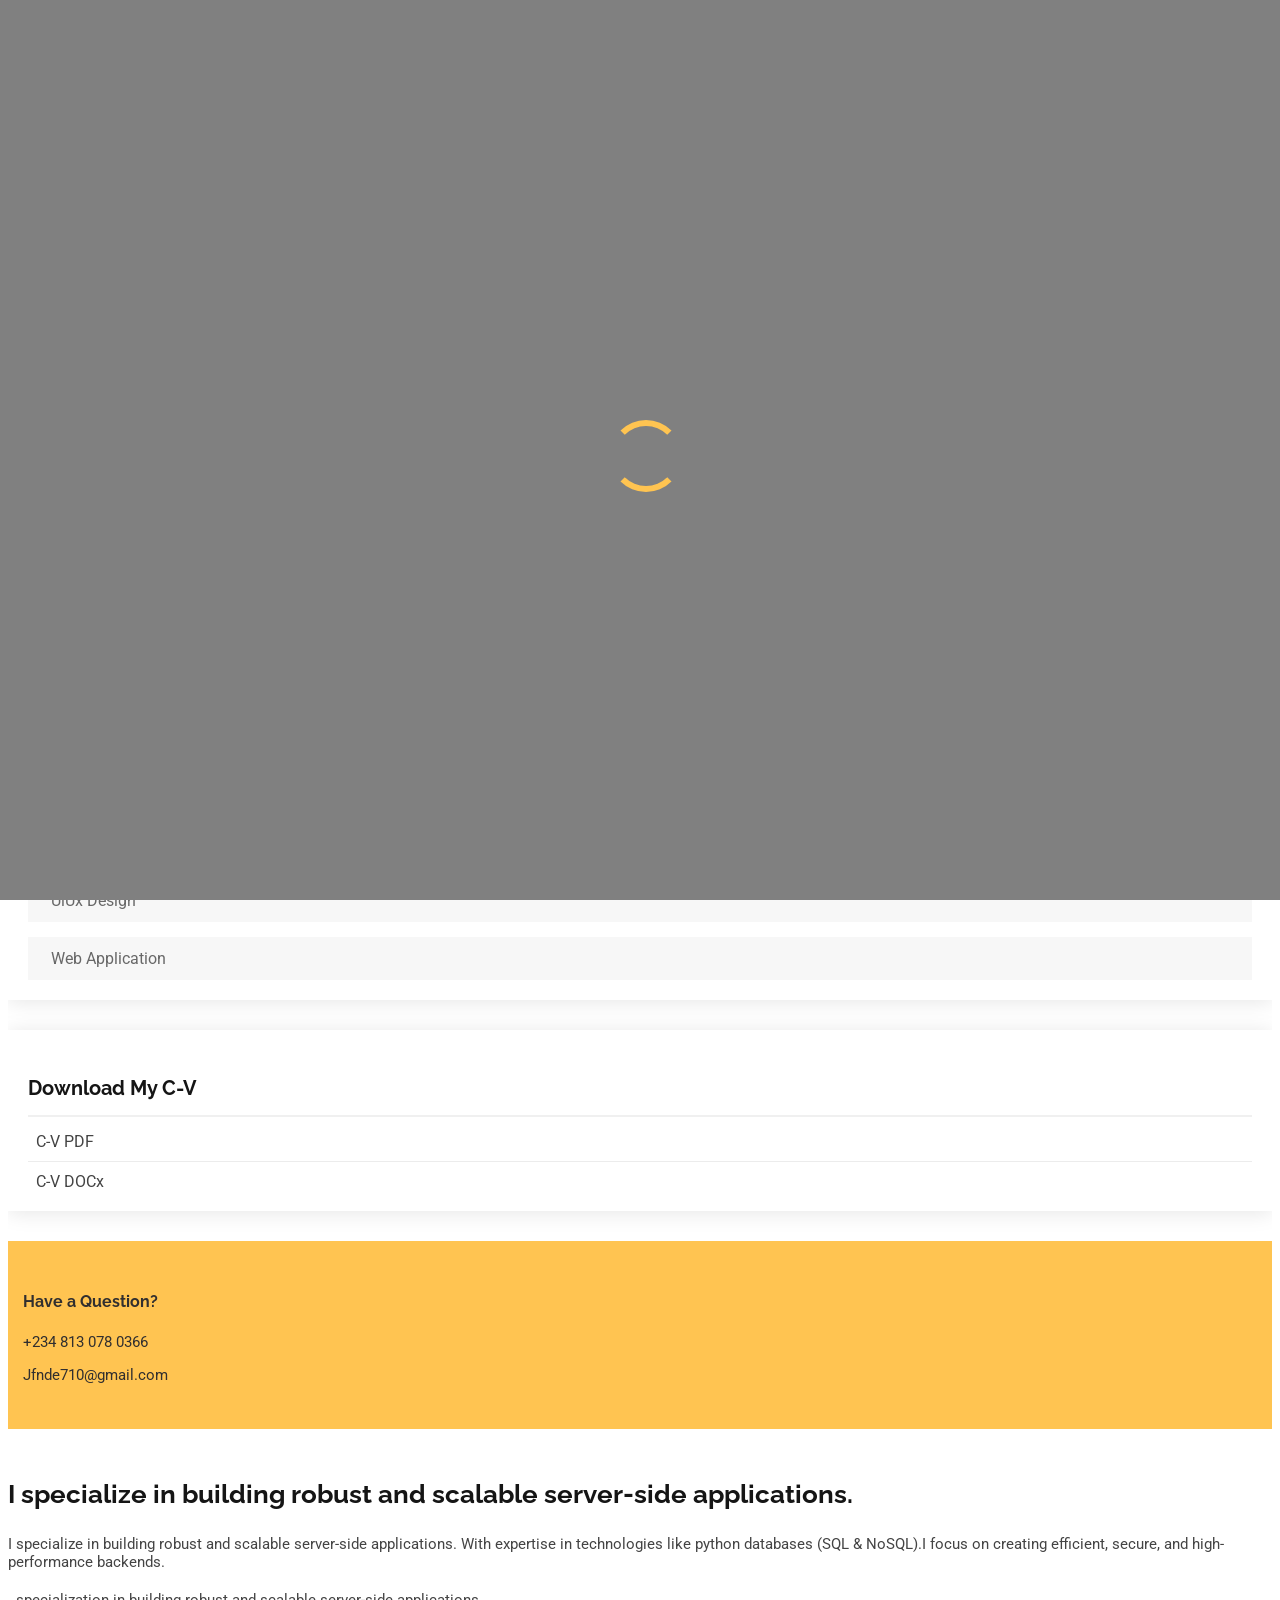
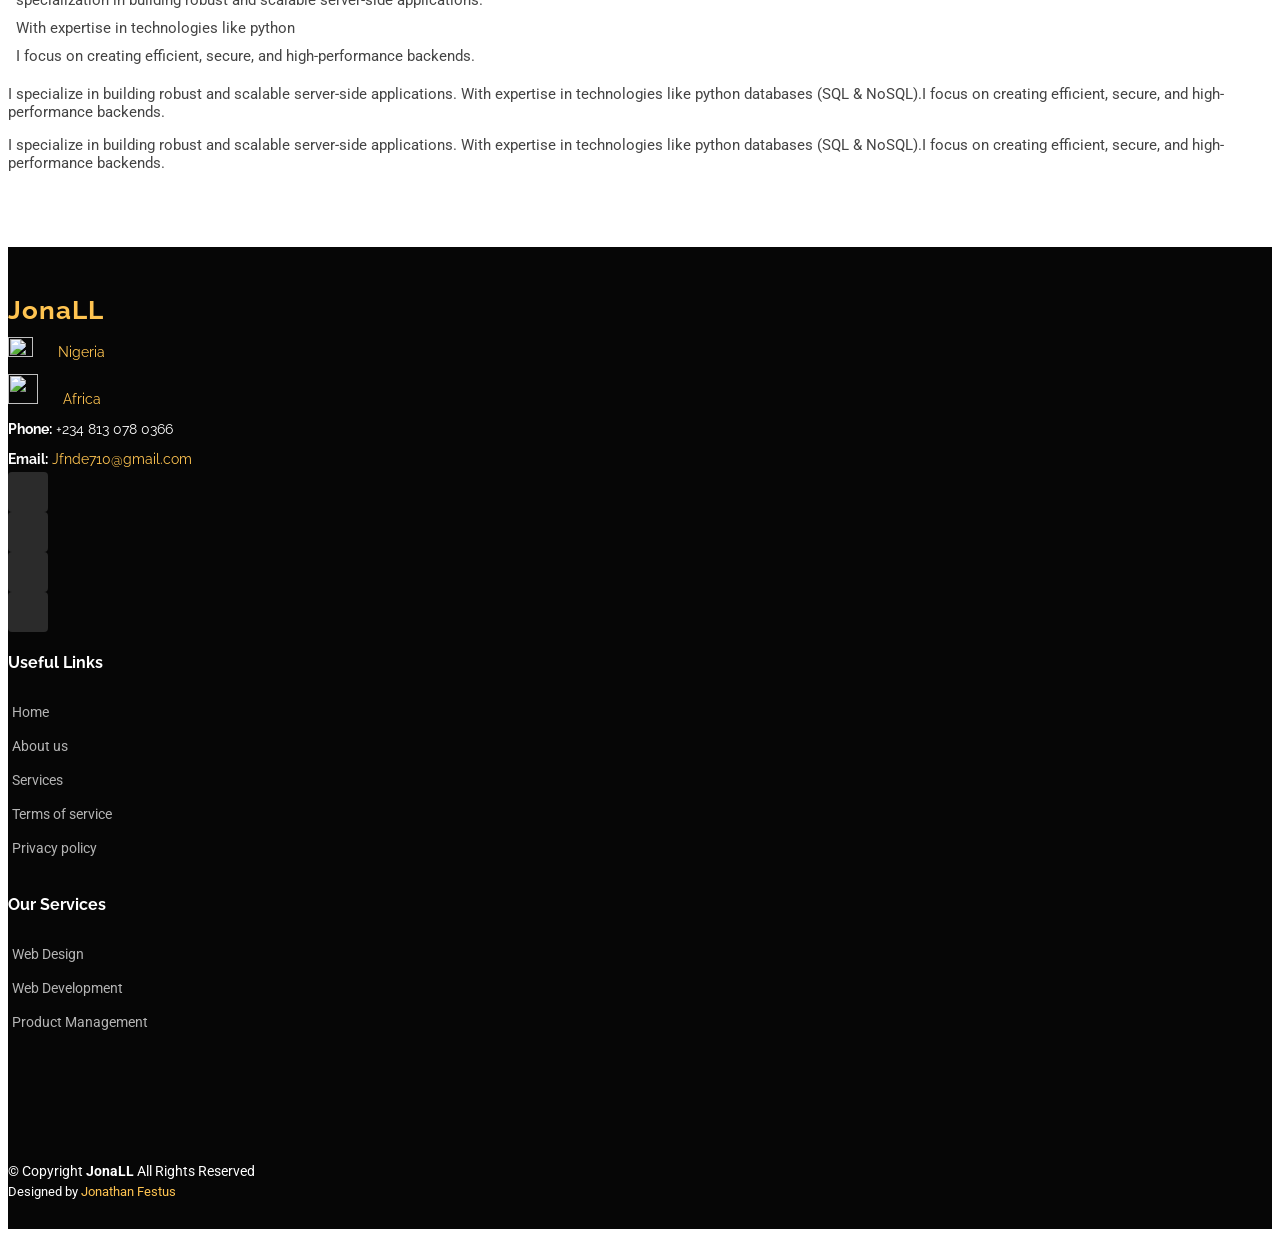
==== back.html @ 209962ef "commit" ====
<!DOCTYPE html>
<html lang="en">

<head>
  <meta charset="utf-8">
  <meta content="width=device-width, initial-scale=1.0" name="viewport">
  <title>services JonaLL Portfolio Web.</title>
  <meta name="description" content="">
  <meta name="keywords" content="">

  <!-- Favicons -->
  <link href="assets/img/j_logo.png" rel="icon">

  <!-- Favicons -->
  <!-- <link href="assets/img/favicon.png" rel="icon"> -->
  <link href="assets/img/apple-touch-icon.png" rel="apple-touch-icon">

  <!-- Fonts -->
  <link href="https://fonts.googleapis.com" rel="preconnect">
  <link href="https://fonts.gstatic.com" rel="preconnect" crossorigin>
  <link href="https://fonts.googleapis.com/css2?family=Roboto:ital,wght@0,100;0,300;0,400;0,500;0,700;0,900;1,100;1,300;1,400;1,500;1,700;1,900&family=Poppins:ital,wght@0,100;0,200;0,300;0,400;0,500;0,600;0,700;0,800;0,900;1,100;1,200;1,300;1,400;1,500;1,600;1,700;1,800;1,900&family=Raleway:ital,wght@0,100;0,200;0,300;0,400;0,500;0,600;0,700;0,800;0,900;1,100;1,200;1,300;1,400;1,500;1,600;1,700;1,800;1,900&display=swap" rel="stylesheet">

  <!-- Vendor CSS Files -->
  <link href="assets/vendor/bootstrap/css/bootstrap.min.css" rel="stylesheet">
  <link href="assets/vendor/bootstrap-icons/bootstrap-icons.css" rel="stylesheet">
  <link href="assets/vendor/aos/aos.css" rel="stylesheet">
  <link href="assets/vendor/swiper/swiper-bundle.min.css" rel="stylesheet">
  <link href="assets/vendor/glightbox/css/glightbox.min.css" rel="stylesheet">

  <!-- Main CSS File -->
  <link href="assets/css/main.css" rel="stylesheet">

 
</head>

<body class="service-details-page">

  <header id="header" class="header d-flex align-items-center fixed-top">
    <div class="container-fluid container-xl position-relative d-flex align-items-center justify-content-between">

      <a href="index.html" class="logo d-flex align-items-center me-auto me-lg-0">
        <!-- Uncomment the line below if you also wish to use an image logo -->
        <!-- <img src="assets/img/logo.png" alt=""> -->
        <h1 class="sitename">Jona</h1>
        <span>LL</span>
      </a>

      <nav id="navmenu" class="navmenu">
        <ul>
         <li><a href="index.html" class="active">Home<br></a></li>
         <li><a href="index.html#about">About</a></li>
          <li><a href="index.html#services">Services</a></li>
          <!-- <li><a href="#portfolio">Portfolio</a></li> -->
         
          <li><a href="index.html#contact">Contact</a></li>
        </ul>
        <i class="mobile-nav-toggle d-xl-none bi bi-list"></i>
      </nav>


      <a class="btn-getstarted" href="index.html#services">Exit page</a>

    </div>
  </header>

  <main class="main">

    <!-- Page Title -->
    <div class="page-title" data-aos="fade">
      <div class="heading">
        <div class="container">
          <div class="row d-flex justify-content-center text-center">
            <div class="col-lg-8">
              <h1>Backend Development</h1>
              <p class="mb-0">I specialize in building robust and scalable server-side applications. With expertise in technologies like python databases (SQL & NoSQL).I focus on creating efficient, secure, and high-performance backends.
              </p>
            </div>
          </div>
        </div>
      </div>
      <nav class="breadcrumbs">
        <div class="container">
          <ol>
            <li><a href="index.html">Home</a></li>
            <li class="current">Backend Development</li>
          </ol>
        </div>
      </nav>
    </div><!-- End Page Title -->

    <!-- Service Details Section -->
    <section id="service-details" class="service-details section">

      <div class="container">

        <div class="row gy-5">

          <div class="col-lg-4" data-aos="fade-up" data-aos-delay="100">

            <div class="service-box">
              <h4>services</h4>
              <div class="services-list">
                <a href="front.html"><i class="bi bi-arrow-right-circle"></i><span>Frontend Development</span></a>
                <a href="back.html"  class="active"><i class="bi bi-arrow-right-circle"></i><span>Backend Development</span></a>
                <a href="problem solving.html"><i class="bi bi-arrow-right-circle"></i><span>Problem Solving</span></a>
                <a href="uiux.html"><i class="bi bi-arrow-right-circle"></i><span>UiUx Design</span></a>
                <a href="web.html"><i class="bi bi-arrow-right-circle"></i><span>Web Application</span></a>
              </div>
            </div><!-- End Services List -->

            <div class="service-box">
              <h4>Download My C-V</h4>
              <div class="download-catalog">
                <a href="./assets/img/Jona work cv.pdf" download><i class="bi bi-filetype-pdf"></i><span>C-V PDF</span></a>
                <a href="./assets/img/Jona work cv.docx" download><i class="bi bi-file-earmark-word"></i><span>C-V DOCx</span></a>
              </div>
            </div><!-- End Services List -->

            <div class="help-box d-flex flex-column justify-content-center align-items-center">
              <i class="bi bi-headset help-icon"></i>
              <h4>Have a Question?</h4>
              <p class="d-flex align-items-center mt-2 mb-0"><i class="bi bi-telephone me-2"></i> <span>+234 813 078 0366</span></p>
              <p class="d-flex align-items-center mt-1 mb-0"><i class="bi bi-envelope me-2"></i> <a href="mailto:Jfnde710@gmail.com">Jfnde710@gmail.com</a></p>
            </div>

          </div>

          <div class="col-lg-8 ps-lg-5" data-aos="fade-up" data-aos-delay="200">
            <img src="assets/img/about.jpg" alt="" class="img-fluid services-img">
            <h3>I specialize in building robust and scalable server-side applications.</h3>
            <p>
              I specialize in building robust and scalable server-side applications. With expertise in technologies like python databases (SQL & NoSQL).I focus on creating efficient, secure, and high-performance backends.
            </p>
            <ul>
              <li><i class="bi bi-check-circle"></i> <span>specialization in building robust and scalable server-side applications.</span></li>
              <li><i class="bi bi-check-circle"></i> <span>With expertise in technologies like python </span></li>
              <li><i class="bi bi-check-circle"></i> <span>I focus on creating efficient, secure, and high-performance backends.</span></li>
            </ul>
            <p>
              I specialize in building robust and scalable server-side applications. With expertise in technologies like python databases (SQL & NoSQL).I focus on creating efficient, secure, and high-performance backends.
            </p>
            <p>
              I specialize in building robust and scalable server-side applications. With expertise in technologies like python databases (SQL & NoSQL).I focus on creating efficient, secure, and high-performance backends.
            </p>
          </div>

        </div>

      </div>

    </section><!-- /Backend Development Section -->

  </main>

  <footer id="footer" class="footer dark-background">

    <div class="footer-top">
      <div class="container">
        <div class="row gy-4">
          <div class="col-lg-4 col-md-6 footer-about">
            <a href="index.html" class="logo d-flex align-items-center">
              <span class="sitename">JonaLL</span>
            </a>
            <div class="footer-contact pt-3">
              <a href="https://www.google.com/search?gs_ssp=eJzj4tDP1TcwTU4vM2D0Ys_LTE8tykwEADaZBeQ&q=nigeria&oq=nigeria&gs_lcrp=EgZjaHJvbWUqCggBEC4YsQMYgAQyBwgAEAAYjwIyCggBEC4YsQMYgAQyDQgCEAAYgwEYsQMYgAQyBwgDEAAYgAQyBwgEEAAYgAQyBggFEEUYPDIGCAYQRRg8MgYIBxBFGDzSAQg1MjM4ajBqNKgCALACAQ&sourceid=chrome&ie=UTF-8"><p><img src="assets/img/pngwing.com (11).png" style="width:25px; height: 20px; margin-right: 2%;">Nigeria</p></a>
              <a href="https://www.google.com/search?gs_ssp=eJzj4tTP1TdISTfOMzRg9GJLTCvKTE4EADUKBZM&q=africa&oq=afr&gs_lcrp=EgZjaHJvbWUqCggBEC4YsQMYgAQyBggAEEUYOTIKCAEQLhixAxiABDINCAIQABiDARixAxiABDINCAMQLhiDARixAxiABDIHCAQQABiABDIQCAUQLhjHARixAxjRAxiABDIGCAYQRRg9MgYIBxBFGD3SAQgzMTk3ajBqNKgCALACAA&sourceid=chrome&ie=UTF-8"><p><img src="assets/img/map afric.png" style="width:30px; height: 30px; margin-right: 2%;">Africa</p></a>
              <p class="mt-3"><strong>Phone:</strong> <span>+234 813 078 0366 </span></p>
              <p><strong>Email:</strong> <span><a href="mailto:Jfnde710@gmail.com">Jfnde710@gmail.com</a></span></p>
            </div>
            <div class="social-links d-flex mt-4">
              <a href=""><i class="bi bi-twitter-x"></i></a>
              <a href=""><i class="bi bi-facebook"></i></a>
              <a href=""><i class="bi bi-instagram"></i></a>
              <a href=""><i class="bi bi-linkedin"></i></a>
            </div>
          </div>

          <div class="col-lg-2 col-md-3 footer-links">
            <h4>Useful Links</h4>
            <ul>
              <li><i class="bi bi-chevron-right"></i> <a href="#"> Home</a></li>
              <li><i class="bi bi-chevron-right"></i> <a href="#"> About us</a></li>
              <li><i class="bi bi-chevron-right"></i> <a href="#"> Services</a></li>
              <li><i class="bi bi-chevron-right"></i> <a href="#"> Terms of service</a></li>
              <li><i class="bi bi-chevron-right"></i> <a href="#"> Privacy policy</a></li>
            </ul>
          </div>

          <div class="col-lg-2 col-md-3 footer-links">
            <h4>Our Services</h4>
            <ul>
              <li><i class="bi bi-chevron-right"></i> <a href="#"> Web Design</a></li>
              <li><i class="bi bi-chevron-right"></i> <a href="#"> Web Development</a></li>
              <li><i class="bi bi-chevron-right"></i> <a href="#"> Product Management</a></li>
              <!-- <li><i class="bi bi-chevron-right"></i> <a href="#"> Marketing</a></li> -->
              <!-- <li><i class="bi bi-chevron-right"></i> <a href="#"> Graphic Design</a></li> -->
            </ul>
          </div>

          <!-- <div class="col-lg-4 col-md-12 footer-newsletter">
            <h4>Our Newsletter</h4>
            <p>Subscribe to our newsletter and receive the latest news about our products and services!</p>
            <form action="forms/newsletter.php" method="post" class="php-email-form">
              <div class="newsletter-form"><input type="email" name="email"><input type="submit" value="Subscribe"></div>
              <div class="loading">Loading</div>
              <div class="error-message"></div>
              <div class="sent-message">Your subscription request has been sent. Thank you!</div>
            </form>
          </div> -->

        </div>
      </div>
    </div>

    <div class="copyright">
      <div class="container text-center">
        <p>© <span>Copyright</span> <strong class="px-1 sitename">JonaLL</strong> <span>All Rights Reserved</span></p>
        <div class="credits">
         
          Designed by <a href="#">Jonathan Festus</a>
        </div>
      </div>
    </div>

  </footer>

  <!-- Scroll Top -->
  <a href="#" id="scroll-top" class="scroll-top d-flex align-items-center justify-content-center"><i class="bi bi-arrow-up-short"></i></a>

  <!-- Preloader -->
  <div id="preloader"></div>

  <!-- Vendor JS Files -->
  <script src="assets/vendor/bootstrap/js/bootstrap.bundle.min.js"></script>
  <script src="assets/vendor/php-email-form/validate.js"></script>
  <script src="assets/vendor/aos/aos.js"></script>
  <script src="assets/vendor/swiper/swiper-bundle.min.js"></script>
  <script src="assets/vendor/glightbox/js/glightbox.min.js"></script>
  <script src="assets/vendor/imagesloaded/imagesloaded.pkgd.min.js"></script>
  <script src="assets/vendor/isotope-layout/isotope.pkgd.min.js"></script>
  <script src="assets/vendor/purecounter/purecounter_vanilla.js"></script>

  <!-- Main JS File -->
  <script src="assets/js/main.js"></script>

</body>

</html>
---- assets/css/main.css ----
/* Fonts */
:root {
  --default-font: "Roboto",  system-ui, -apple-system, "Segoe UI", Roboto, "Helvetica Neue", Arial, "Noto Sans", "Liberation Sans", sans-serif, "Apple Color Emoji", "Segoe UI Emoji", "Segoe UI Symbol", "Noto Color Emoji";
  --heading-font: "Raleway",  sans-serif;
  --nav-font: "Poppins",  sans-serif;
}

/* Global Colors - The following color variables are used throughout the website. Updating them here will change the color scheme of the entire website */
:root { 
  --background-color: #ffffff; /* Background color for the entire website, including individual sections */
  --default-color: #444444; /* Default color used for the majority of the text content across the entire website */
  --heading-color: #151515; /* Color for headings, subheadings and title throughout the website */
  --accent-color: #ffc451; /* Accent color that represents your brand on the website. It's used for buttons, links, and other elements that need to stand out */
  --surface-color: #ffffff; /* The surface color is used as a background of boxed elements within sections, such as cards, icon boxes, or other elements that require a visual separation from the global background. */
  --contrast-color: #312f2f; /* Contrast color for text, ensuring readability against backgrounds of accent, heading, or default colors. */
}

/* Nav Menu Colors - The following color variables are used specifically for the navigation menu. They are separate from the global colors to allow for more customization options */
:root {
  --nav-color: rgba(255, 255, 255, 0.905);  /* The default color of the main navmenu links */
  --nav-hover-color: #ffc451; /* Applied to main navmenu links when they are hovered over or active */
  --nav-mobile-background-color: #ffffff; /* Used as the background color for mobile navigation menu */
  --nav-dropdown-background-color: #ffffff; /* Used as the background color for dropdown items that appear when hovering over primary navigation items */
  --nav-dropdown-color: #212529; /* Used for navigation links of the dropdown items in the navigation menu. */
  --nav-dropdown-hover-color: #ffc451; /* Similar to --nav-hover-color, this color is applied to dropdown navigation links when they are hovered over. */
}

/* Color Presets - These classes override global colors when applied to any section or element, providing reuse of the sam color scheme. */

.light-background {
  --background-color: rgba(0, 1, 18, 0.479);
  --surface-color: #ffffff;
}

.dark-background {
  --background-color: #060606;
  --default-color: #ffffff;
  --heading-color: #ffffff;
  --surface-color: #252525;
  --contrast-color: #2a2727;
}

/* Smooth scroll */
* {
  scroll-behavior: smooth;
}

/*--------------------------------------------------------------
# General Styling & Shared Classes
--------------------------------------------------------------*/
body {
  color: var(--default-color);
  background-color: var(--background-color);
  font-family: var(--default-font);
}

a {
  color: var(--accent-color);
  text-decoration: none;
  transition: 0.3s;
}

a:hover {
  color: color-mix(in srgb, var(--accent-color), transparent 25%);
  text-decoration: none;
}

h1,
h2,
h3,
h4,
h5,
h6 {
  color: var(--heading-color);
  font-family: var(--heading-font);
}

/* PHP Email Form Messages
------------------------------*/
.php-email-form .error-message {
  display: none;
  background: #df1529;
  color: #ffffff;
  text-align: left;
  padding: 15px;
  margin-bottom: 24px;
  font-weight: 600;
}

.php-email-form .sent-message {
  display: none;
  color: #ffffff;
  background: #059652;
  text-align: center;
  padding: 15px;
  margin-bottom: 24px;
  font-weight: 600;
}

.php-email-form .loading {
  display: none;
  background: var(--surface-color);
  text-align: center;
  padding: 15px;
  margin-bottom: 24px;
}

.php-email-form .loading:before {
  content: "";
  display: inline-block;
  border-radius: 50%;
  width: 24px;
  height: 24px;
  margin: 0 10px -6px 0;
  border: 3px solid var(--accent-color);
  border-top-color: var(--surface-color);
  animation: php-email-form-loading 1s linear infinite;
}

@keyframes php-email-form-loading {
  0% {
    transform: rotate(0deg);
  }

  100% {
    transform: rotate(360deg);
  }
}

/*--------------------------------------------------------------
# Global Header
--------------------------------------------------------------*/
.header {
  --background-color: rgba(0, 0, 0, 0.8);
  --heading-color: #ffffff;
  --contrast-color: #ffffff;
  color: var(--default-color);
  background-color: var(--background-color);
  padding: 10px 0;
  transition: all 0.5s;
  z-index: 997;
}

.header .logo {
  line-height: 1;
}

.header .logo img {
  max-height: 36px;
  margin-right: 8px;
}

.header .logo h1 {
  font-size: 32px;
  margin: 0;
  font-weight: 700;
  color: var(--heading-color);
}

.header .logo span {
  color: var(--accent-color);
  font-size: 32px;
}

.header .btn-getstarted,
.header .btn-getstarted:focus {
  color: var(--contrast-color);
  font-size: 14px;
  padding: 8px 30px;
  margin: 0 0 0 30px;
  border-radius: 4px;
  transition: 0.3s;
  border: 2px solid var(--accent-color);
}

.header .btn-getstarted:hover,
.header .btn-getstarted:focus:hover {
  color: var(--default-color);
  background: var(--accent-color);
}

@media (max-width: 1200px) {
  .header .logo {
    order: 1;
  }

  .header .btn-getstarted {
    order: 2;
    margin: 0 15px 0 0;
    padding: 6px 15px;
  }

  .header .navmenu {
    order: 3;
  }
}

.scrolled .header {
  box-shadow: 0px 0 18px rgba(0, 0, 0, 0.1);
}

/* Index Page Header
------------------------------*/
.index-page .header {
  --background-color: rgba(0, 0, 0, 0);
}

/* Index Page Header on Scroll
------------------------------*/
.index-page.scrolled .header {
  --background-color: rgba(0, 0, 0, 0.8);
}

/*--------------------------------------------------------------
# Navigation Menu
--------------------------------------------------------------*/
/* Navmenu - Desktop */
@media (min-width: 1200px) {
  .navmenu {
    padding: 0;
  }

  .navmenu ul {
    margin: 0;
    padding: 0;
    display: flex;
    list-style: none;
    align-items: center;
  }

  .navmenu li {
    position: relative;
  }

  .navmenu a,
  .navmenu a:focus {
    color: var(--nav-color);
    padding: 18px 15px;
    font-size: 16px;
    font-family: var(--nav-font);
    font-weight: 400;
    display: flex;
    align-items: center;
    justify-content: space-between;
    white-space: nowrap;
    transition: 0.3s;
  }

  .navmenu a i,
  .navmenu a:focus i {
    font-size: 12px;
    line-height: 0;
    margin-left: 5px;
    transition: 0.3s;
  }

  .navmenu li:last-child a {
    padding-right: 0;
  }

  .navmenu li:hover>a,
  .navmenu .active,
  .navmenu .active:focus {
    color: var(--nav-hover-color);
  }

  .navmenu .dropdown ul {
    margin: 0;
    padding: 10px 0;
    background: var(--nav-dropdown-background-color);
    display: block;
    position: absolute;
    visibility: hidden;
    left: 14px;
    top: 130%;
    opacity: 0;
    transition: 0.3s;
    border-radius: 0;
    z-index: 99;
    box-shadow: 0px 0px 30px rgba(0, 0, 0, 0.1);
  }

  .navmenu .dropdown ul li {
    min-width: 200px;
  }

  .navmenu .dropdown ul a {
    padding: 10px 20px;
    font-size: 15px;
    text-transform: none;
    color: var(--nav-dropdown-color);
  }

  .navmenu .dropdown ul a i {
    font-size: 12px;
  }

  .navmenu .dropdown ul a:hover,
  .navmenu .dropdown ul .active:hover,
  .navmenu .dropdown ul li:hover>a {
    background-color: var(--nav-dropdown-hover-color);
  }

  .navmenu .dropdown:hover>ul {
    opacity: 1;
    top: 100%;
    visibility: visible;
  }

  .navmenu .dropdown .dropdown ul {
    top: 0;
    left: -90%;
    visibility: hidden;
  }

  .navmenu .dropdown .dropdown:hover>ul {
    opacity: 1;
    top: 0;
    left: -100%;
    visibility: visible;
  }
}

/* Navmenu - Mobile */
@media (max-width: 1199px) {
  .mobile-nav-toggle {
    color: var(--nav-color);
    font-size: 28px;
    line-height: 0;
    margin-right: 10px;
    cursor: pointer;
    transition: color 0.3s;
  }

  .navmenu {
    padding: 0;
    z-index: 9997;
  }

  .navmenu ul {
    display: none;
    list-style: none;
    position: absolute;
    inset: 60px 20px 20px 20px;
    padding: 10px 0;
    margin: 0;
    border-radius: 6px;
    background-color: var(--nav-mobile-background-color);
    overflow-y: auto;
    transition: 0.3s;
    z-index: 9998;
    box-shadow: 0px 0px 30px rgba(0, 0, 0, 0.1);
  }

  .navmenu a,
  .navmenu a:focus {
    color: var(--nav-dropdown-color);
    padding: 10px 20px;
    font-family: var(--nav-font);
    font-size: 17px;
    font-weight: 500;
    display: flex;
    align-items: center;
    justify-content: space-between;
    white-space: nowrap;
    transition: 0.3s;
  }

  .navmenu a i,
  .navmenu a:focus i {
    font-size: 12px;
    line-height: 0;
    margin-left: 5px;
    width: 30px;
    height: 30px;
    display: flex;
    align-items: center;
    justify-content: center;
    border-radius: 50%;
    transition: 0.3s;
    background-color: color-mix(in srgb, var(--accent-color), white 90%);
  }

  .navmenu a i:hover,
  .navmenu a:focus i:hover {
    background-color: color-mix(in srgb, var(--accent-color), white 90%);
  }

  .navmenu a:hover,
  .navmenu .active,
  .navmenu .active:focus {
    background-color: var(--nav-dropdown-hover-color);
  }

  .navmenu .active i,
  .navmenu .active:focus i {
    transform: rotate(180deg);
  }

  .navmenu .dropdown ul {
    position: static;
    display: none;
    z-index: 99;
    padding: 10px 0;
    margin: 10px 20px;
    background-color: var(--nav-dropdown-background-color);
    border: 1px solid color-mix(in srgb, var(--default-color), transparent 90%);
    box-shadow: none;
    transition: all 0.5s ease-in-out;
  }

  .navmenu .dropdown ul ul {
    background-color: rgba(33, 37, 41, 0.1);
  }

  .navmenu .dropdown>.dropdown-active {
    display: block;
    background-color: rgba(33, 37, 41, 0.03);
  }

  .mobile-nav-active {
    overflow: hidden;
  }

  .mobile-nav-active .mobile-nav-toggle {
    color: #fff;
    position: absolute;
    font-size: 32px;
    top: 15px;
    right: 15px;
    margin-right: 0;
    z-index: 9999;
  }

  .mobile-nav-active .navmenu {
    position: fixed;
    overflow: hidden;
    inset: 0;
    background: rgba(33, 37, 41, 0.8);
    transition: 0.3s;
  }

  .mobile-nav-active .navmenu>ul {
    display: block;
  }
}

/*--------------------------------------------------------------
# Global Footer
--------------------------------------------------------------*/
.footer {
  color: var(--default-color);
  background-color: var(--background-color);
  font-size: 14px;
  position: relative;
}

.footer .footer-top {
  padding: 50px 0;
  background-color: color-mix(in srgb, var(--footer-background-color) 90%, white 10%);
}

.footer .footer-about .logo {
  line-height: 1;
  margin-bottom: 10px;
}


.footer .footer-about .logo img {
  max-height: 40px;
  margin-right: 6px;
}

.footer .footer-about .logo span {
  font-size: 26px;
  font-weight: 700;
  letter-spacing: 1px;
  font-family: var(--heading-font);
  color: var(--accent-color);
}

.footer .footer-about p {
  font-size: 14px;
  font-family: var(--heading-font);
}

.footer .social-links a {
  color: color-mix(in srgb, var(--default-color), transparent 30%);
  background-color: color-mix(in srgb, var(--default-color) 5%, white 10%);
  display: flex;
  align-items: center;
  justify-content: center;
  width: 40px;
  height: 40px;
  border-radius: 4px;
  font-size: 16px;
  margin-right: 10px;
  transition: 0.3s;
}

.footer .social-links a:hover {
  color: var(--contrast-color);
  background-color: var(--accent-color);
}

.footer h4 {
  font-size: 16px;
  font-weight: bold;
  position: relative;
  padding-bottom: 12px;
}

.footer .footer-links {
  margin-bottom: 30px;
}

.footer .footer-links ul {
  list-style: none;
  padding: 0;
  margin: 0;
}

.footer .footer-links ul i {
  margin-right: 4px;
  font-size: 12px;
  line-height: 0;
  color: var(--accent-color);
}

.footer .footer-links ul li {
  padding: 10px 0;
  display: flex;
  align-items: center;
}

.footer .footer-links ul li:first-child {
  padding-top: 0;
}

.footer .footer-links ul a {
  color: color-mix(in srgb, var(--default-color), transparent 30%);
  display: inline-block;
  line-height: 1;
}

.footer .footer-links ul a:hover {
  color: var(--accent-color);
}

.footer .footer-contact p {
  margin-bottom: 5px;
}

.footer .footer-newsletter .newsletter-form {
  margin-top: 30px;
  margin-bottom: 15px;
  padding: 6px 8px;
  position: relative;
  border-radius: 4px;
  border: 1px solid color-mix(in srgb, var(--default-color), transparent 80%);
  display: flex;
  background-color: color-mix(in srgb, var(--footer-background-color) 90%, white 15%);
  transition: 0.3s;
}

.footer .footer-newsletter .newsletter-form:focus-within {
  border-color: var(--accent-color);
}

.footer .footer-newsletter .newsletter-form input[type=email] {
  border: 0;
  padding: 4px;
  width: 100%;
  background-color: color-mix(in srgb, var(--footer-background-color) 90%, white 15%);
  color: var(--default-color);
}

.footer .footer-newsletter .newsletter-form input[type=email]:focus-visible {
  outline: none;
}

.footer .footer-newsletter .newsletter-form input[type=submit] {
  border: 0;
  font-size: 16px;
  padding: 0 20px;
  margin: -7px -8px -7px 0;
  background: var(--accent-color);
  color: var(--contrast-color);
  transition: 0.3s;
  border-radius: 0 4px 4px 0;
}

.footer .footer-newsletter .newsletter-form input[type=submit]:hover {
  background: color-mix(in srgb, var(--accent-color), transparent 20%);
}

.footer .copyright {
  padding: 30px 0;
}

.footer .copyright p {
  margin-bottom: 0;
}

.footer .credits {
  margin-top: 5px;
  font-size: 13px;
}

/*--------------------------------------------------------------
# Preloader
--------------------------------------------------------------*/
#preloader {
  position: fixed;
  inset: 0;
  z-index: 999999;
  overflow: hidden;
  background: gray;
  transition: all 0.6s ease-out;
}

#preloader:before {
  content: "";
  position: fixed;
  top: calc(50% - 30px);
  left: calc(50% - 30px);
  border: 6px solid #ffffff;
  border-color: var(--accent-color) transparent var(--accent-color) transparent;
  border-radius: 50%;
  width: 60px;
  height: 60px;
  animation: animate-preloader 1.5s linear infinite;
}

@keyframes animate-preloader {
  0% {
    transform: rotate(0deg);
  }

  100% {
    transform: rotate(360deg);
  }
}

/*--------------------------------------------------------------
# Scroll Top Button
--------------------------------------------------------------*/
.scroll-top {
  position: fixed;
  visibility: hidden;
  opacity: 0;
  right: 15px;
  bottom: 15px;
  z-index: 99999;
  background-color: var(--accent-color);
  width: 40px;
  height: 40px;
  border-radius: 4px;
  transition: all 0.4s;
}

.scroll-top i {
  font-size: 24px;
  color: var(--contrast-color);
  line-height: 0;
}

.scroll-top:hover {
  background-color: color-mix(in srgb, var(--accent-color), transparent 20%);
  color: var(--contrast-color);
}

.scroll-top.active {
  visibility: visible;
  opacity: 1;
}

/*--------------------------------------------------------------
# Disable aos animation delay on mobile devices
--------------------------------------------------------------*/
@media screen and (max-width: 768px) {
  [data-aos-delay] {
    transition-delay: 0 !important;
  }
}

/*--------------------------------------------------------------
# Global Page Titles & Breadcrumbs
--------------------------------------------------------------*/
.page-title {
  color: var(--default-color);
  background-color: var(--background-color);
  position: relative;
}

.page-title .heading {
  padding: 80px 0;
  border-top: 1px solid color-mix(in srgb, var(--default-color), transparent 90%);
}

.page-title .heading h1 {
  font-size: 38px;
  font-weight: 700;
}

.page-title nav {
  background-color: color-mix(in srgb, var(--default-color), transparent 95%);
  padding: 20px 0;
}

.page-title nav ol {
  display: flex;
  flex-wrap: wrap;
  list-style: none;
  margin: 0;
  padding: 0;
  font-size: 16px;
  font-weight: 400;
}

.page-title nav ol li+li {
  padding-left: 10px;
}

.page-title nav ol li+li::before {
  content: "/";
  display: inline-block;
  padding-right: 10px;
  color: color-mix(in srgb, var(--default-color), transparent 70%);
}

/*--------------------------------------------------------------
# Global Sections
--------------------------------------------------------------*/
section,
.section {
  color: var(--default-color);
  background-color: var(--background-color);
  padding: 60px 0;
  scroll-margin-top: 80px;
  overflow: clip;
}

@media (max-width: 1199px) {

  section,
  .section {
    scroll-margin-top: 58px;
  }
}

/*--------------------------------------------------------------
# Global Section Titles
--------------------------------------------------------------*/
.section-title {
  padding-bottom: 60px;
  position: relative;
}

.section-title h2 {
  font-size: 14px;
  font-weight: 500;
  padding: 0;
  line-height: 1px;
  margin: 0;
  letter-spacing: 1.5px;
  text-transform: uppercase;
  color: color-mix(in srgb, var(--default-color), transparent 50%);
  position: relative;
}

.section-title h2::after {
  content: "";
  width: 120px;
  height: 1px;
  display: inline-block;
  background: var(--accent-color);
  margin: 4px 10px;
}

.section-title p {
  color: var(--heading-color);
  margin: 0;
  font-size: 36px;
  font-weight: 700;
  text-transform: uppercase;
}

/*--------------------------------------------------------------
# Hero Section
--------------------------------------------------------------*/
.hero {
  width: 100%;
  min-height: 100vh;
  position: relative;
  padding: 120px 0 80px 0;
  display: flex;
  align-items: center;
  justify-content: center;
}

.hero img {
  position: absolute;
  inset: 0;
  display: block;
  width: 100%;
  height: 100%;
  object-fit: cover;
  z-index: 1;
}

.hero:before {
  content: "";
  background: color-mix(in srgb, var(--background-color), transparent 30%);
  position: absolute;
  inset: 0;
  z-index: 2;
}

.hero .container {
  position: relative;
  z-index: 3;
}

.hero h2 {
  margin: 0;
  font-size: 56px;
  font-weight: 700;
  font-family: var(--nav-font);
}

.hero h2 span {
  color: var(--accent-color);
}

.hero p {
  margin: 10px 0 0 0;
  font-size: 24px;
  color: color-mix(in srgb, var(--default-color), transparent 30%);
}
.col-xl-2:hover .icon-box {
  transform: scale(1.1);
  transition: 1s;
}
.hero .icon-box {
  padding: 30px 20px;
  transition: ease-in-out 0.3s;
  border: 1px solid color-mix(in srgb, var(--default-color), transparent 70%);
  height: 100%;
  text-align: center;
  display: flex;
  flex-direction: column;
  align-items: center;
  justify-content: center;
}

.hero .icon-box i {
  font-size: 32px;
  line-height: 1;
  color: var(--accent-color);
}

.hero .icon-box h3 {
  font-weight: 700;
  margin: 10px 0 0 0;
  padding: 0;
  line-height: 1;
  font-size: 20px;
  line-height: 26px;
}

.hero .icon-box h3 a {
  color: color-mix(in srgb, var(--default-color), transparent 20%);
  transition: ease-in-out 0.3s;
}

.hero .icon-box:hover {
  border-color: var(--accent-color);
}

.hero .icon-box:hover h3 a {
  color: var(--accent-color);
}

@media (max-width: 768px) {
  .hero h2 {
    font-size: 32px;
  }

  .hero p {
    font-size: 18px;
  }
}

/*--------------------------------------------------------------
# About Section
--------------------------------------------------------------*/
.about .content h3 {
  font-size: 1.75rem;
  font-weight: 700;
}

.about .content .fst-italic {
  color: color-mix(in srgb, var(--default-color), var(--contrast-color) 50%);
}

.about .content ul {
  list-style: none;
  padding: 0;
}

.about .content ul li {
  padding: 10px 0 0 0;
  display: flex;
}

.about .content ul i {
  color: var(--accent-color);
  margin-right: 0.5rem;
  line-height: 1.2;
  font-size: 1.25rem;
}

.about .content p:last-child {
  margin-bottom: 0;
}

/*--------------------------------------------------------------
# Clients Section
--------------------------------------------------------------*/
.clients .swiper-slide img {
  opacity: 0.5;
  transition: 0.3s;
  filter: grayscale(100);
}

.clients .swiper-slide img:hover {
  filter: none;
  opacity: 1;
}

.clients .swiper-wrapper {
  height: auto;
}

.clients .swiper-pagination {
  margin-top: 20px;
  position: relative;
}

.clients .swiper-pagination .swiper-pagination-bullet {
  width: 12px;
  height: 12px;
  opacity: 1;
  background-color: color-mix(in srgb, var(--default-color), transparent 80%);
}

.clients .swiper-pagination .swiper-pagination-bullet-active {
  background-color: var(--accent-color);
}

/*--------------------------------------------------------------
# Features Section
--------------------------------------------------------------*/
.features .features-image {
  position: relative;
  min-height: 400px;
}

.features .features-image img {
  position: absolute;
  inset: 0;
  display: block;
  width: 100%;
  height: 100%;
  object-fit: cover;
  z-index: 1;
}

.features .features-item h4 {
  font-size: 20px;
  font-weight: 700;
  margin: 0 0 5px 0;
}

.features .features-item i {
  font-size: 48px;
  color: var(--accent-color);
  margin-right: 20px;
  line-height: 0;
}

.features .features-item p {
  font-size: 15px;
  color: color-mix(in srgb, var(--default-color), transparent 20%);
  margin: 0;
}

/*--------------------------------------------------------------
# Services Section
--------------------------------------------------------------*/
.services .service-item {
  background-color: var(--surface-color);
  text-align: center;
  border: 1px solid color-mix(in srgb, var(--default-color), transparent 85%);
  padding: 80px 20px;
  height: 100%;
  transition: all ease-in-out 0.3s;
}

.services .service-item .icon {
  background: var(--accent-color);
  color: var(--contrast-color);
  margin: 0 auto;
  width: 64px;
  height: 64px;
  border-radius: 4px;
  display: flex;
  align-items: center;
  justify-content: center;
  margin-bottom: 20px;
  transition: 0.3s;
}

.services .service-item .icon i {
  font-size: 28px;
  transition: ease-in-out 0.3s;
}

.services .service-item h3 {
  font-weight: 700;
  margin: 10px 0 15px 0;
  font-size: 22px;
  transition: 0.3s;
}

.services .service-item p {
  line-height: 24px;
  font-size: 14px;
  margin-bottom: 0;
}

.services .service-item:hover {
  box-shadow: 0px 0 25px 0 rgba(0, 0, 0, 0.1);
  transform: translateY(-10px);
}
.services .service-item button {
 width: 100px;
 height: 40px;
 max-height: 100%;
 color: var(--contrast-color);
  background: var(--accent-color);
  border: none;
  outline: none;
 border-radius: 10px;
 margin-top: 15px;
}
.services .service-item button a {
 color: var(--contrast-color);

}
/* .services .service-item button:hover {
background: var(--contrast-color);
  color:var(--accent-color);
   border: 1px solid var(--accent-color);
}
.services .service-item button:hover a{
  color:var(--accent-color);
 
}
.services .service-item button a {
 color: var(--contrast-color);

} */

/*--------------------------------------------------------------
# Call To Action Section
--------------------------------------------------------------*/
.call-to-action {
  padding: 80px 0;
  position: relative;
  clip-path: inset(0);
}

.call-to-action img {
  position: fixed;
  top: 0;
  left: 0;
  display: block;
  width: 100%;
  height: 100%;
  object-fit: cover;
  z-index: 1;
}

.call-to-action:before {
  content: "";
  background: color-mix(in srgb, var(--background-color), transparent 50%);
  position: absolute;
  inset: 0;
  z-index: 2;
}

.call-to-action .container {
  position: relative;
  z-index: 3;
}

.call-to-action h3 {
  font-size: 28px;
  font-weight: 700;
  color: var(--default-color);
}

.call-to-action p {
  color: var(--default-color);
}

.call-to-action .cta-btn {
  font-family: var(--heading-font);
  font-weight: 500;
  font-size: 16px;
  letter-spacing: 1px;
  display: inline-block;
  padding: 12px 40px;
  border-radius: 5px;
  transition: 0.5s;
  margin: 10px;
  border: 2px solid var(--default-color);
  color: var(--default-color);
}

.call-to-action .cta-btn:hover {
  background: var(--accent-color);
  color: var(--background-color);
  border: 2px solid var(--accent-color);
}

/*--------------------------------------------------------------
# Portfolio Section
--------------------------------------------------------------*/
.portfolio .portfolio-filters {
  padding: 0;
  margin: 0 auto 20px auto;
  list-style: none;
  text-align: center;
}

.portfolio .portfolio-filters li {
  cursor: pointer;
  display: inline-block;
  padding: 8px 20px 10px 20px;
  margin: 0;
  font-size: 15px;
  font-weight: 500;
  line-height: 1;
  margin-bottom: 5px;
  border-radius: 4px;
  transition: all 0.3s ease-in-out;
  font-family: var(--heading-font);
}

.portfolio .portfolio-filters li:hover,
.portfolio .portfolio-filters li.filter-active {
  color: var(--contrast-color);
  background-color: var(--accent-color);
}

.portfolio .portfolio-filters li:first-child {
  margin-left: 0;
}

.portfolio .portfolio-filters li:last-child {
  margin-right: 0;
}

@media (max-width: 575px) {
  .portfolio .portfolio-filters li {
    font-size: 14px;
    margin: 0 0 10px 0;
  }
}

.portfolio .portfolio-item {
  position: relative;
  overflow: hidden;
}

.portfolio .portfolio-item .portfolio-info {
  opacity: 0;
  position: absolute;
  left: 12px;
  right: 12px;
  bottom: -100%;
  z-index: 3;
  transition: all ease-in-out 0.5s;
  background: color-mix(in srgb, var(--background-color), transparent 10%);
  padding: 15px;
}

.portfolio .portfolio-item .portfolio-info h4 {
  font-size: 18px;
  font-weight: 600;
  padding-right: 50px;
}

.portfolio .portfolio-item .portfolio-info p {
  color: color-mix(in srgb, var(--default-color), transparent 30%);
  font-size: 14px;
  margin-bottom: 0;
  padding-right: 50px;
}

.portfolio .portfolio-item .portfolio-info .preview-link,
.portfolio .portfolio-item .portfolio-info .details-link {
  position: absolute;
  right: 50px;
  font-size: 24px;
  top: calc(50% - 14px);
  color: color-mix(in srgb, var(--default-color), transparent 30%);
  transition: 0.3s;
  line-height: 0;
}

.portfolio .portfolio-item .portfolio-info .preview-link:hover,
.portfolio .portfolio-item .portfolio-info .details-link:hover {
  color: var(--accent-color);
}

.portfolio .portfolio-item .portfolio-info .details-link {
  right: 14px;
  font-size: 28px;
}

.portfolio .portfolio-item:hover .portfolio-info {
  opacity: 1;
  bottom: 0;
}

/*--------------------------------------------------------------
# Stats Section
--------------------------------------------------------------*/
.stats .stats-item {
  padding: 10px;
}

.stats .stats-item i {
  font-size: 44px;
  color: var(--accent-color);
  line-height: 0;
  margin-right: 15px;
}

.stats .stats-item .purecounter {
  color: var(--heading-color);
  font-size: 40px;
  display: block;
  font-weight: 700;
  line-height: 40px;
}

.stats .stats-item p {
  color: color-mix(in srgb, var(--default-color), transparent 40%);
  padding: 15px 0 0 0;
  margin: 0;
  font-family: var(--heading-font);
  font-size: 14px;
}

/*--------------------------------------------------------------
# Testimonials Section
--------------------------------------------------------------*/
.testimonials {
  padding: 80px 0;
  position: relative;
}

.testimonials:before {
  content: "";
  background: color-mix(in srgb, var(--background-color), transparent 30%);
  position: absolute;
  inset: 0;
  z-index: 2;
}

.testimonials .testimonials-bg {
  position: absolute;
  inset: 0;
  display: block;
  width: 100%;
  height: 100%;
  object-fit: cover;
  z-index: 1;
}

.testimonials .container {
  position: relative;
  z-index: 3;
}

.testimonials .testimonials-carousel,
.testimonials .testimonials-slider {
  overflow: hidden;
}

.testimonials .testimonial-item {
  text-align: center;
}

.testimonials .testimonial-item .testimonial-img {
  width: 100px;
  border-radius: 50%;
  border: 6px solid color-mix(in srgb, var(--default-color), transparent 85%);
  margin: 0 auto;
}

.testimonials .testimonial-item h3 {
  font-size: 20px;
  font-weight: bold;
  margin: 10px 0 5px 0;
}

.testimonials .testimonial-item h4 {
  font-size: 14px;
  margin: 0 0 15px 0;
  color: color-mix(in srgb, var(--default-color), transparent 40%);
}

.testimonials .testimonial-item .stars {
  margin-bottom: 15px;
}

.testimonials .testimonial-item .stars i {
  color: #ffc107;
  margin: 0 1px;
}

.testimonials .testimonial-item .quote-icon-left,
.testimonials .testimonial-item .quote-icon-right {
  color: color-mix(in srgb, var(--default-color), transparent 40%);
  font-size: 26px;
  line-height: 0;
}

.testimonials .testimonial-item .quote-icon-left {
  display: inline-block;
  left: -5px;
  position: relative;
}

.testimonials .testimonial-item .quote-icon-right {
  display: inline-block;
  right: -5px;
  position: relative;
  top: 10px;
  transform: scale(-1, -1);
}

.testimonials .testimonial-item p {
  font-style: italic;
  margin: 0 auto 15px auto;
}

.testimonials .swiper-wrapper {
  height: auto;
}

.testimonials .swiper-pagination {
  margin-top: 20px;
  position: relative;
}

.testimonials .swiper-pagination .swiper-pagination-bullet {
  width: 12px;
  height: 12px;
  background-color: color-mix(in srgb, var(--default-color), transparent 50%);
  opacity: 0.5;
}

.testimonials .swiper-pagination .swiper-pagination-bullet-active {
  background-color: var(--default-color);
  opacity: 1;
}

@media (min-width: 992px) {
  .testimonials .testimonial-item p {
    width: 80%;
  }
}

/*--------------------------------------------------------------
# Team Section
--------------------------------------------------------------*/
.team .team-member {
  background-color: var(--surface-color);
  overflow: hidden;
  border-radius: 5px;
  box-shadow: 0px 2px 15px rgba(0, 0, 0, 0.1);
  height: 100%;
}

.team .team-member .member-img {
  position: relative;
  overflow: hidden;
}

.team .team-member .social {
  position: absolute;
  left: 0;
  bottom: 30px;
  right: 0;
  opacity: 0;
  transition: ease-in-out 0.3s;
  text-align: center;
}

.team .team-member .social a {
  background: color-mix(in srgb, var(--contrast-color), transparent 25%);
  color: color-mix(in srgb, var(--default-color), transparent 20%);
  margin: 0 3px;
  border-radius: 4px;
  width: 36px;
  height: 36px;
  transition: ease-in-out 0.3s;
  display: inline-flex;
  justify-content: center;
  align-items: center;
}

.team .team-member .social a:hover {
  color: var(--contrast-color);
  background: var(--accent-color);
}

.team .team-member .social i {
  font-size: 18px;
  line-height: 0;
}

.team .team-member .member-info {
  padding: 25px 15px;
}

.team .team-member .member-info h4 {
  font-weight: 700;
  margin-bottom: 5px;
  font-size: 18px;
}

.team .team-member .member-info span {
  display: block;
  font-size: 13px;
  font-weight: 400;
  color: color-mix(in srgb, var(--default-color), transparent 40%);
}

.team .team-member:hover .social {
  opacity: 1;
  bottom: 15px;
}

/*--------------------------------------------------------------
# Contact Section
--------------------------------------------------------------*/
.contact .info-item+.info-item {
  margin-top: 40px;
}

.contact .info-item i {
  color: var(--contrast-color);
  background: var(--accent-color);
  font-size: 20px;
  width: 44px;
  height: 44px;
  display: flex;
  justify-content: center;
  align-items: center;
  border-radius: 4px;
  transition: all 0.3s ease-in-out;
  margin-right: 15px;
}

.contact .info-item h3 {
  padding: 0;
  font-size: 18px;
  font-weight: 700;
  margin-bottom: 5px;
}

.contact .info-item p {
  padding: 0;
  margin-bottom: 0;
  font-size: 14px;
}

.contact .php-email-form {
  height: 100%;
}

.contact .php-email-form input[type=text],
.contact .php-email-form input[type=email],
.contact .php-email-form textarea {
  font-size: 14px;
  padding: 10px 15px;
  box-shadow: none;
  border-radius: 0;
  color: var(--default-color);
  background-color: color-mix(in srgb, var(--background-color), transparent 50%);
  border-color: color-mix(in srgb, var(--default-color), transparent 80%);
}

.contact .php-email-form input[type=text]:focus,
.contact .php-email-form input[type=email]:focus,
.contact .php-email-form textarea:focus {
  border-color: var(--accent-color);
}

.contact .php-email-form input[type=text]::placeholder,
.contact .php-email-form input[type=email]::placeholder,
.contact .php-email-form textarea::placeholder {
  color: color-mix(in srgb, var(--default-color), transparent 70%);
}

.contact .php-email-form button[type=submit] {
  color: var(--contrast-color);
  background: var(--accent-color);
  border: 0;
  padding: 10px 30px;
  transition: 0.4s;
  border-radius: 4px;
}

.contact .php-email-form button[type=submit]:hover {
  background: color-mix(in srgb, var(--accent-color), transparent 20%);
}

/*--------------------------------------------------------------
# Portfolio Details Section
--------------------------------------------------------------*/
.portfolio-details .portfolio-details-slider img {
  width: 100%;
}

.portfolio-details .portfolio-details-slider .swiper-pagination {
  margin-top: 20px;
  position: relative;
}

.portfolio-details .portfolio-details-slider .swiper-pagination .swiper-pagination-bullet {
  width: 12px;
  height: 12px;
  background-color: color-mix(in srgb, var(--default-color), transparent 85%);
  opacity: 1;
}

.portfolio-details .portfolio-details-slider .swiper-pagination .swiper-pagination-bullet-active {
  background-color: var(--accent-color);
}

.portfolio-details .portfolio-info {
  background-color: var(--surface-color);
  padding: 30px;
  box-shadow: 0px 0 30px rgba(0, 0, 0, 0.1);
}

.portfolio-details .portfolio-info h3 {
  font-size: 22px;
  font-weight: 700;
  margin-bottom: 20px;
  padding-bottom: 20px;
  border-bottom: 1px solid color-mix(in srgb, var(--default-color), transparent 85%);
}

.portfolio-details .portfolio-info ul {
  list-style: none;
  padding: 0;
  font-size: 15px;
}

.portfolio-details .portfolio-info ul li+li {
  margin-top: 10px;
}

.portfolio-details .portfolio-description {
  padding-top: 30px;
}

.portfolio-details .portfolio-description h2 {
  font-size: 26px;
  font-weight: 700;
  margin-bottom: 20px;
}

.portfolio-details .portfolio-description p {
  padding: 0;
  color: color-mix(in srgb, var(--default-color), transparent 30%);
}

/*--------------------------------------------------------------
# Service Details Section
--------------------------------------------------------------*/
.service-details .service-box {
  background-color: var(--surface-color);
  padding: 20px;
  box-shadow: 0px 2px 20px rgba(0, 0, 0, 0.1);
}

.service-details .service-box+.service-box {
  margin-top: 30px;
}

.service-details .service-box h4 {
  font-size: 20px;
  font-weight: 700;
  border-bottom: 2px solid color-mix(in srgb, var(--default-color), transparent 92%);
  padding-bottom: 15px;
  margin-bottom: 15px;
}

.service-details .services-list {
  background-color: var(--surface-color);
}

.service-details .services-list a {
  color: color-mix(in srgb, var(--default-color), transparent 20%);
  background-color: color-mix(in srgb, var(--default-color), transparent 96%);
  display: flex;
  align-items: center;
  padding: 12px 15px;
  margin-top: 15px;
  transition: 0.3s;
}

.service-details .services-list a:first-child {
  margin-top: 0;
}

.service-details .services-list a i {
  font-size: 16px;
  margin-right: 8px;
  color: var(--accent-color);
}

.service-details .services-list a.active {
  color: var(--contrast-color);
  background-color: var(--accent-color);
}

.service-details .services-list a.active i {
  color: var(--contrast-color);
}

.service-details .services-list a:hover {
  background-color: color-mix(in srgb, var(--accent-color), transparent 95%);
  color: var(--accent-color);
}

.service-details .download-catalog a {
  color: var(--default-color);
  display: flex;
  align-items: center;
  padding: 10px 0;
  transition: 0.3s;
  border-top: 1px solid color-mix(in srgb, var(--default-color), transparent 90%);
}

.service-details .download-catalog a:first-child {
  border-top: 0;
  padding-top: 0;
}

.service-details .download-catalog a:last-child {
  padding-bottom: 0;
}

.service-details .download-catalog a i {
  font-size: 24px;
  margin-right: 8px;
  color: var(--accent-color);
}

.service-details .download-catalog a:hover {
  color: var(--accent-color);
}

.service-details .help-box {
  background-color: var(--accent-color);
  color: var(--contrast-color);
  margin-top: 30px;
  padding: 30px 15px;
}

.service-details .help-box .help-icon {
  font-size: 48px;
}

.service-details .help-box h4,
.service-details .help-box a {
  color: var(--contrast-color);
}

.service-details .services-img {
  margin-bottom: 20px;
}

.service-details h3 {
  font-size: 26px;
  font-weight: 700;
}

.service-details p {
  font-size: 15px;
}

.service-details ul {
  list-style: none;
  padding: 0;
  font-size: 15px;
}

.service-details ul li {
  padding: 5px 0;
  display: flex;
  align-items: center;
}

.service-details ul i {
  font-size: 20px;
  margin-right: 8px;
  color: var(--accent-color);
}

/*--------------------------------------------------------------
# Starter Section Section
--------------------------------------------------------------*/
.starter-section {
  /* Add your styles here */
}
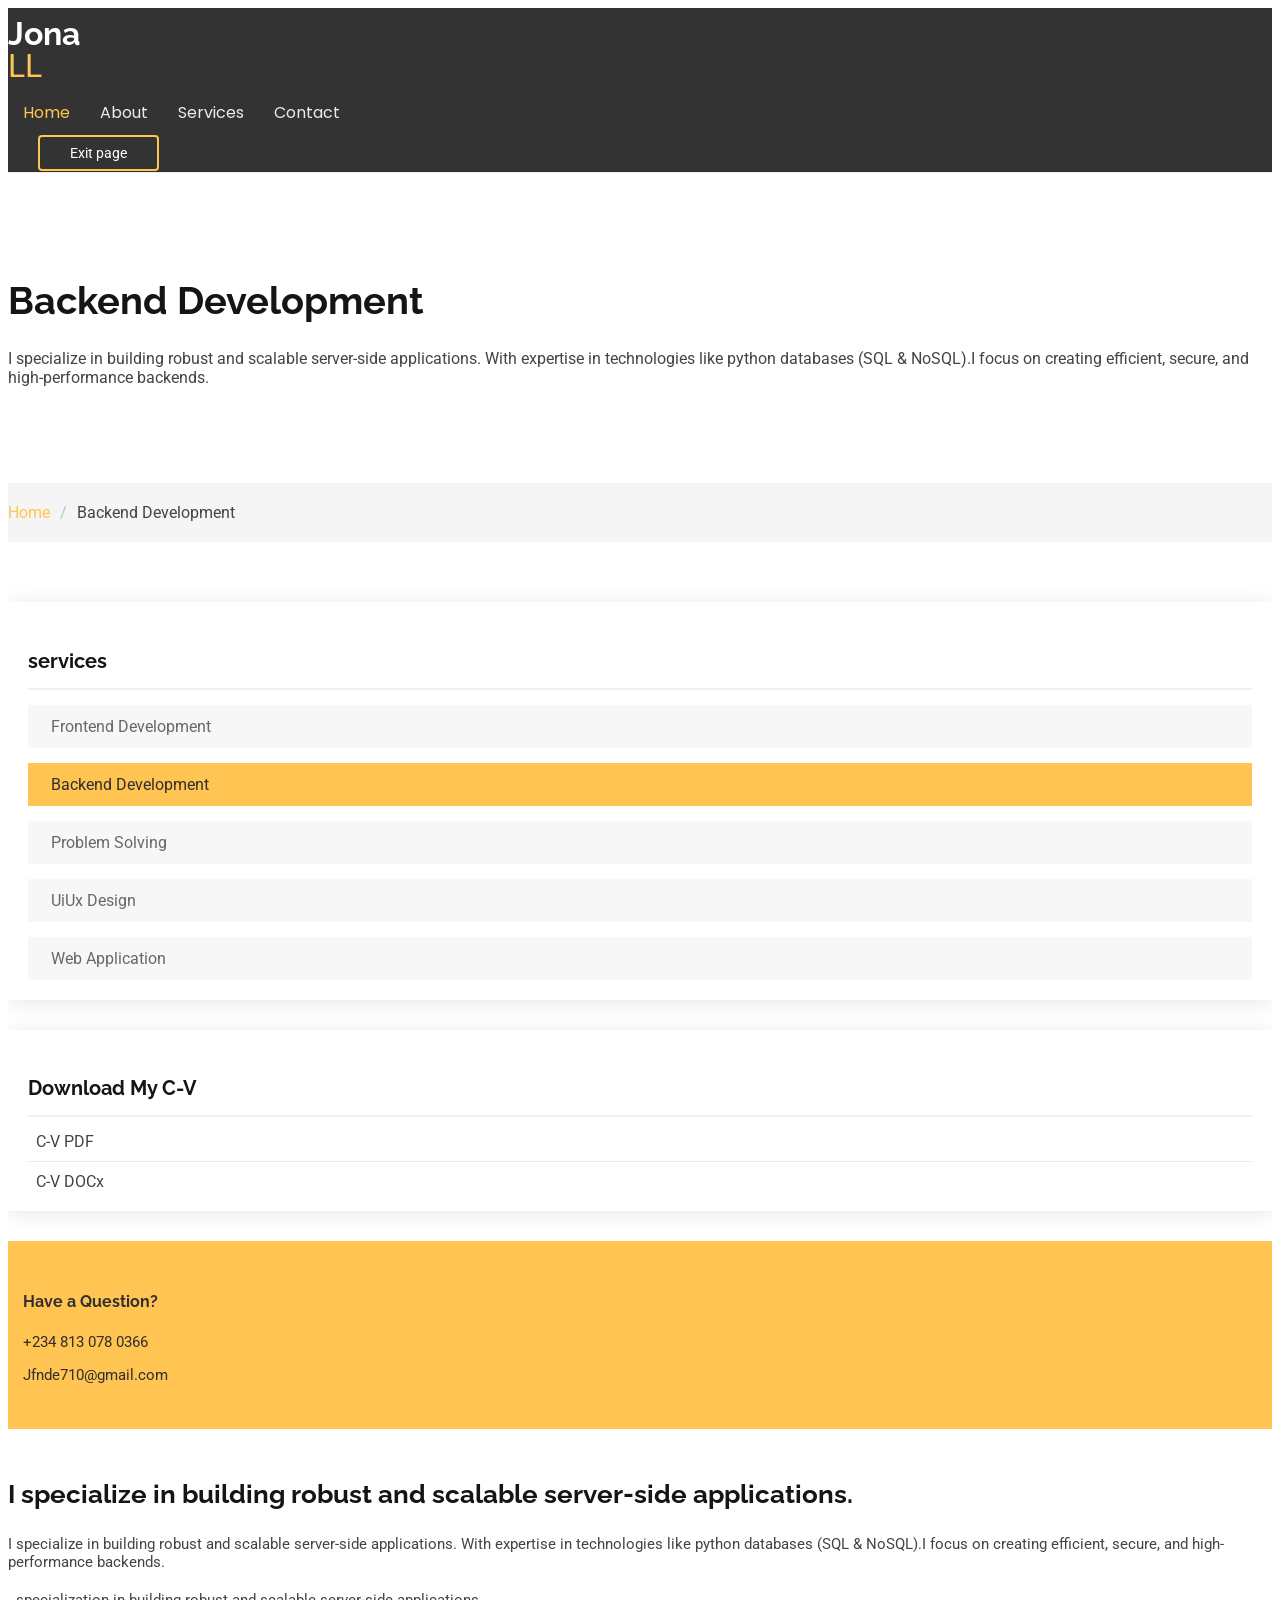
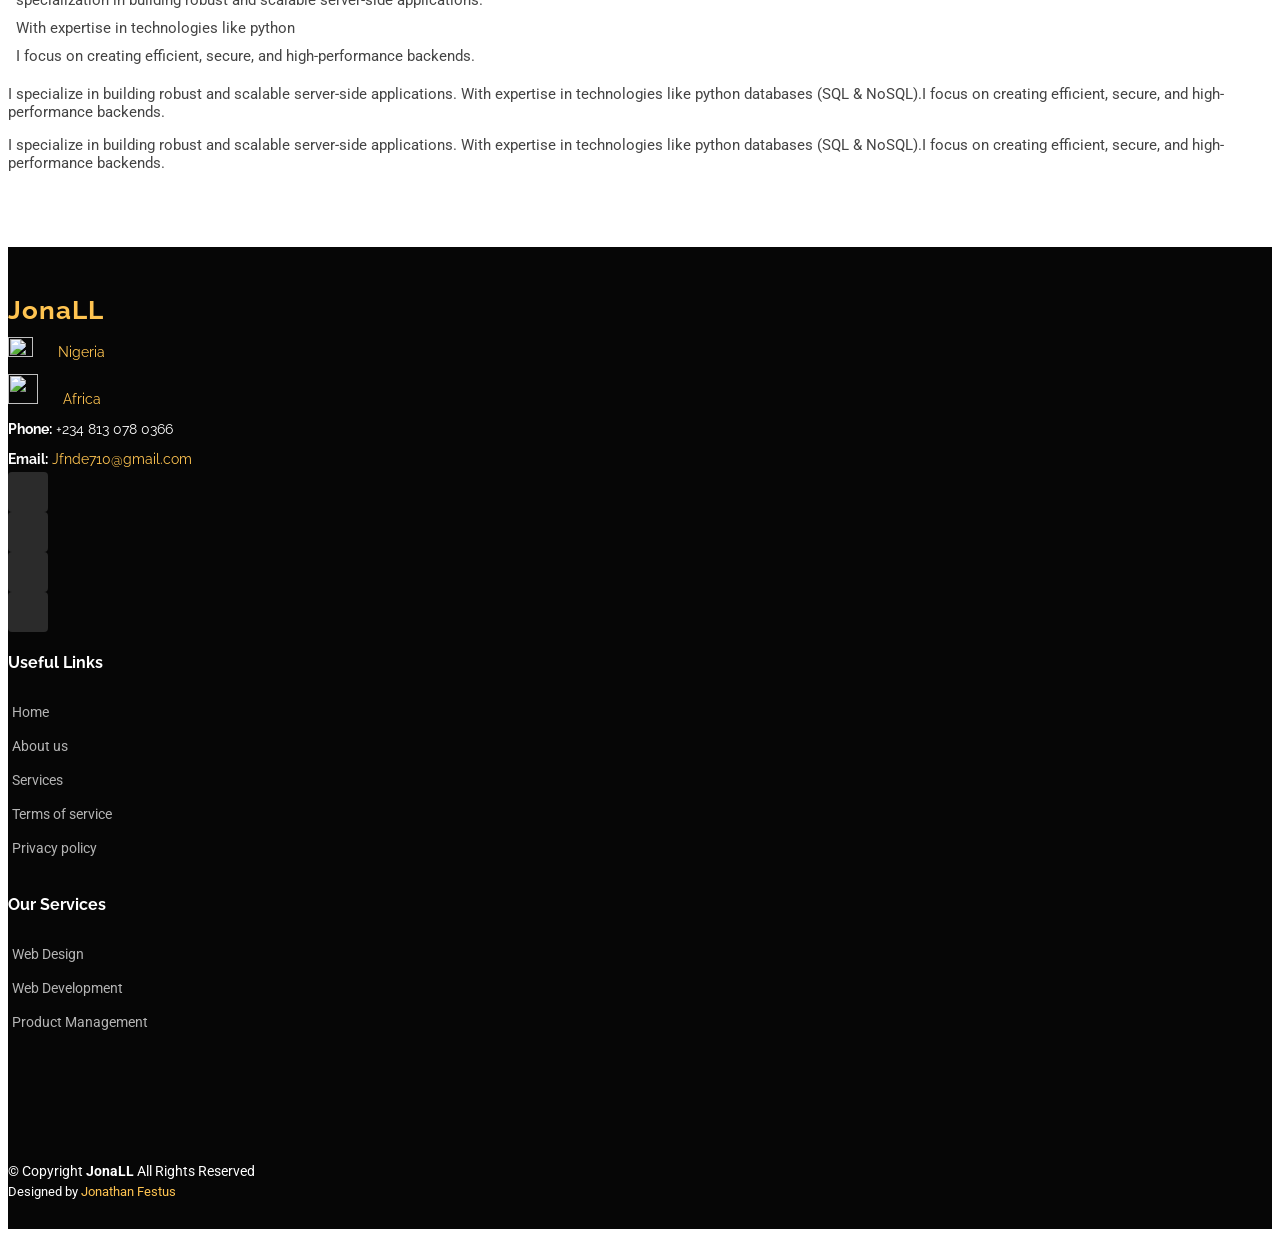
==== commit 7626c60d: "updates on some html files" ====
--- a/back.html
+++ b/back.html
@@ -39,7 +39,6 @@
     <div class="container-fluid container-xl position-relative d-flex align-items-center justify-content-between">
 
       <a href="index.html" class="logo d-flex align-items-center me-auto me-lg-0">
-        <!-- Uncomment the line below if you also wish to use an image logo -->
         <!-- <img src="assets/img/logo.png" alt=""> -->
         <h1 class="sitename">Jona</h1>
         <span>LL</span>
@@ -48,7 +47,7 @@
       <nav id="navmenu" class="navmenu">
         <ul>
          <li><a href="index.html" class="active">Home<br></a></li>
-         <li><a href="index.html#about">About</a></li>
+         <li><a href="+">About</a></li>
           <li><a href="index.html#services">Services</a></li>
           <!-- <li><a href="#portfolio">Portfolio</a></li> -->
          
@@ -196,18 +195,6 @@
               <!-- <li><i class="bi bi-chevron-right"></i> <a href="#"> Graphic Design</a></li> -->
             </ul>
           </div>
-
-          <!-- <div class="col-lg-4 col-md-12 footer-newsletter">
-            <h4>Our Newsletter</h4>
-            <p>Subscribe to our newsletter and receive the latest news about our products and services!</p>
-            <form action="forms/newsletter.php" method="post" class="php-email-form">
-              <div class="newsletter-form"><input type="email" name="email"><input type="submit" value="Subscribe"></div>
-              <div class="loading">Loading</div>
-              <div class="error-message"></div>
-              <div class="sent-message">Your subscription request has been sent. Thank you!</div>
-            </form>
-          </div> -->
-
         </div>
       </div>
     </div>
